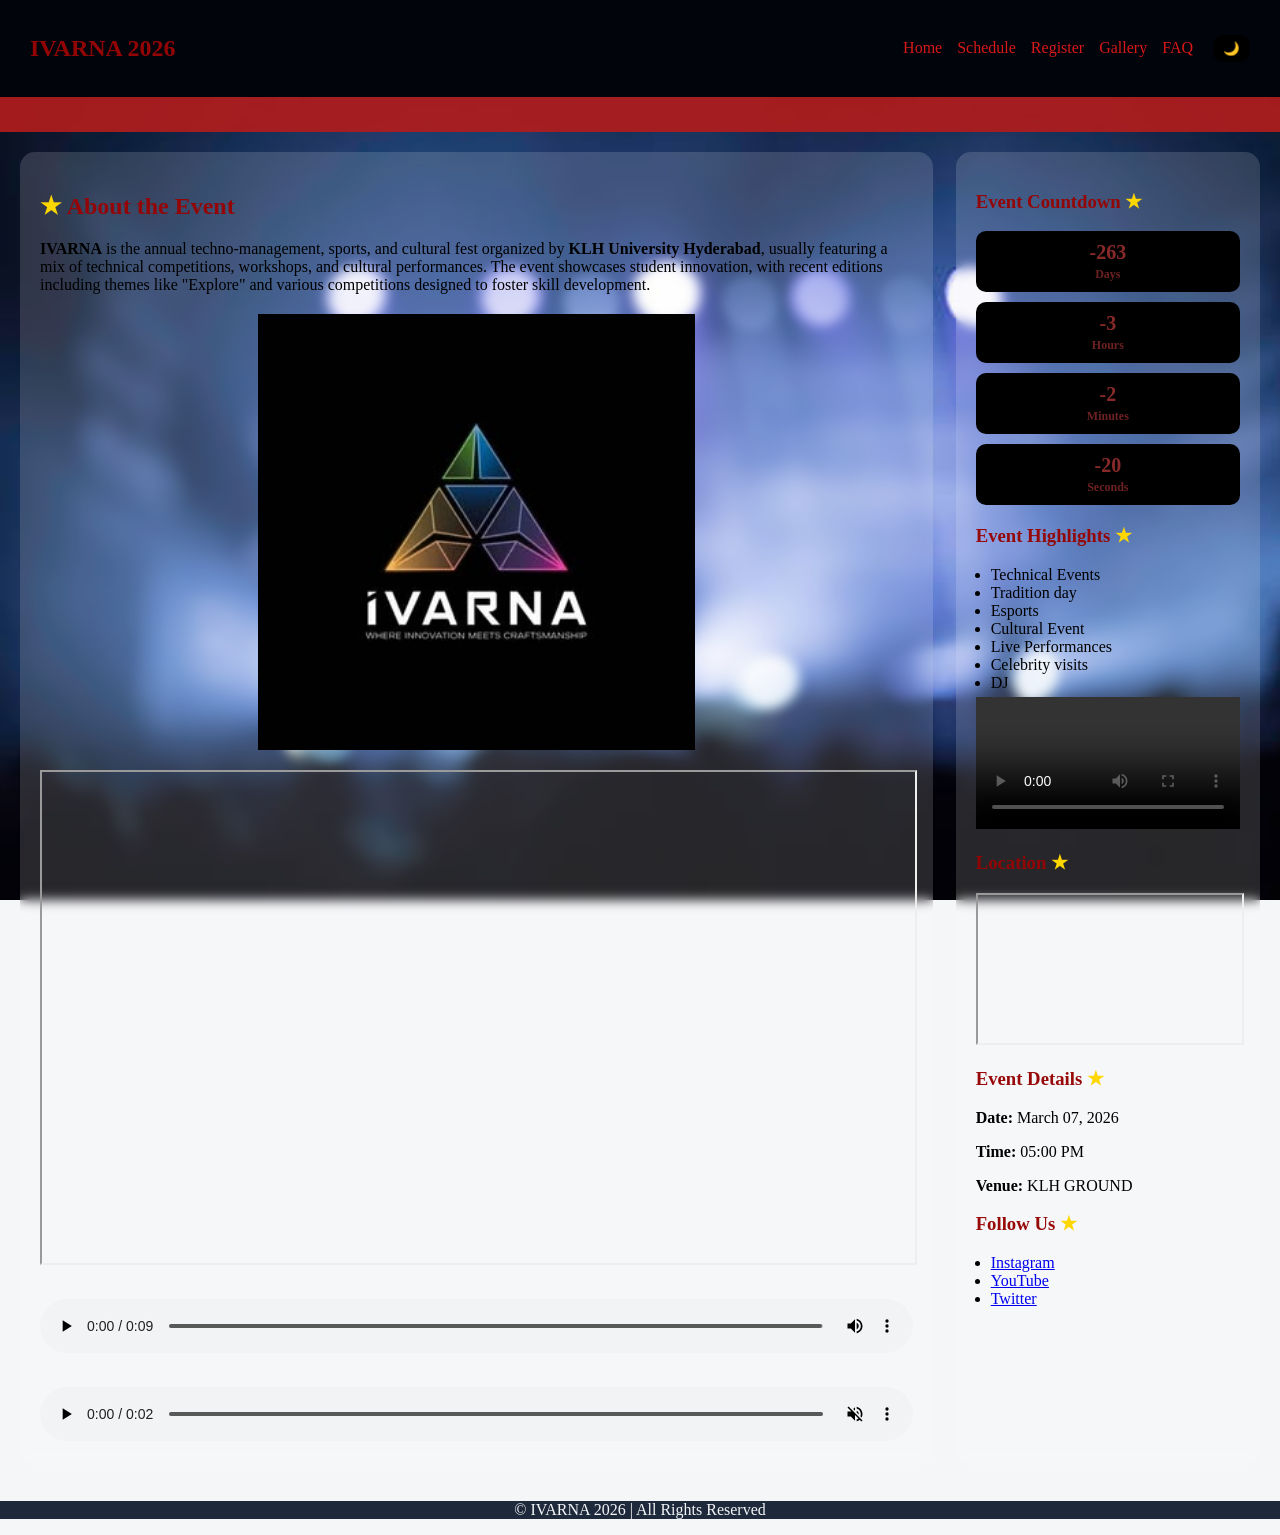
==== index.html @ 6f8e162c "Rename Project2.html to index.html" ====
<!DOCTYPE html>
<html lang="en">
<head>
<meta charset="UTF-8">
<meta name="viewport" content="width=device-width, initial-scale=1.0">
<title>KLH EVENT</title>

<link rel="stylesheet" href="styles.css">

</head>

<body>

<header>
    <nav>
        <h1 onclick="scrollTopPage()" style="cursor:pointer;">IVARNA 2026</h1>
        <ul>
            <li><a href="Project2.html">Home</a></li>
            <li><a href="schedule.html">Schedule</a></li>
            <li><a href="register.html">Register</a></li>
            <li><a href="gallery.html">Gallery</a></li>
            <li><a href="faq.html">FAQ</a></li>
        </ul>
        <button class="btn" id="themeBtn" onclick="toggleTheme()">🌙</button>
    </nav>
</header>

<div class="announcement">
    <span>⚡️ Register Now! Limited seats available – Event starts soon. The countdown is ticking! ⚡️</span>
</div>

<main>

    <!-- event info -->
    <section id="about">
        <h2>About the Event</h2>
        <article>
            <p>
                <b>IVARNA</b> is the annual techno-management, sports, and cultural fest organized by <b>KLH University Hyderabad</b>, usually featuring a mix of technical competitions, workshops, and cultural performances. The event showcases student innovation, with recent editions including themes like "Explore" and various competitions designed to foster skill development. 
            </p>
            
            <!-- image -->
            <a href="https://www.instagram.com/ivarna_klh/" target="_blank">
                <img src = "images/ivarna_13_11zon.jpg"
                 alt="Event Banner"
                 width="50%">
            </a>

            <!-- iframe  -->
            <iframe class="iframe"
                src="https://www.youtube.com/embed/Tq7ec_yGWYk"
                allowfullscreen>
            </iframe>
        </article>

        <!-- audio1 -->
        <audio controls>
        <source src="audio/Rick-Roll-Sound-Effect.mp3" type="audio/mpeg">
        </audio>

        <!-- audio2 -->
        <audio controls muted>
        <source src="audio/fahhhhh.mp3" type="audio/mpeg">
        </audio>

    </section>

    <!-- aside  -->
    <aside>
        <h3>Event Countdown</h3>
        <div id="countdown">
            <div class="time-box">
                <span id="days">0</span>
                <small>Days</small>
            </div>
            <div class="time-box">
                <span id="hours">0</span>
                <small>Hours</small>
            </div>
            <div class="time-box">
                <span id="minutes">0</span>
                <small>Minutes</small>
            </div>
            <div class="time-box">
                <span id="seconds">0</span>
                <small>Seconds</small>
            </div>
        </div>
        
        <h3>Event Highlights</h3>
        <ul>
            <li>Technical Events</li>
            <li>Tradition day</li>
            <li>Esports</li>
            <li>Cultural Event</li>
            <li>Live Performances</li>
            <li>Celebrity visits</li>
            <li>DJ</li>
            
        </ul>

        <!-- video -->
        <video controls>
        <source src="videos/Video-566.mp4" type="video/mp4">
        </video>

        <h3>Location</h3>
        <iframe class="iframe" src="https://www.google.com/maps/embed?pb=!1m18!1m12!1m3!1d487463.66482034395!2d77.73025738906252!3d17.3488156!2m3!1f0!2f0!3f0!3m2!1i1024!2i768!4f13.1!3m3!1m2!1s0x3bcb959fee5b3bad%3A0x294b001a89bbce8f!2sKL%20University%20Aziz%20Nagar%20Hyderabad!5e0!3m2!1sen!2sin!4v1771650653715!5m2!1sen!2sin" allowfullscreen="" loading="lazy" referrerpolicy="no-referrer-when-downgrade"></iframe>

        <h3>Event Details</h3>
        <p><b>Date:</b> March 07, 2026</p>
        <p><b>Time:</b> 05:00 PM</p>
        <p><b>Venue:</b> KLH GROUND</p>

        <h3>Follow Us</h3>
        <ul>
        <li><a href="https://www.instagram.com/ivarna_klh/" target="_blank">Instagram</a></li>
        <li><a href="https://www.youtube.com/channel/UCE55ePd6uS-lSGDaKitf4Ig" target="_blank">YouTube</a></li>
        <li><a href="https://x.com/klhuniversity" target="_blank">Twitter</a></li>
        </ul>

    </aside>

</main>

<div id="modal">
    <div id="modalContent">
        <h2>Registration Successful 🎉</h2>
        <p id="modalText"></p>
    <button onclick="closeModal()">Close</button>
    </div>
</div>

<button id="topBtn" onclick="scrollTopPage()">⬆️</button>

<footer>
    <p> &copy; IVARNA 2026  | All Rights Reserved</p>
</footer>

<script src="project.js"></script>

</body>
</html>
---- styles.css ----
/* theme variables */

:root {
    --bg-color: rgb(244, 246, 248);
    --card-bg: rgb(133, 129, 199);
    --primary: rgb(30, 64, 175);
    --accent: rgba(150, 5, 5, 0.98);
    --text-color: black;
    --border-color: rgb(30,41,59);
    --card-bg-translucent: rgba(255,255,255,0.15);
}

/* dark mode */

body.dark {
    --bg-color: rgb(15, 23, 42);
    --card-bg: rgb(30, 41, 59);
    --text-color: rgb(216, 216, 216);
    --border-color: rgb(96, 106, 197);
    --card-bg-translucent: rgba(30,41,59,0.35);
}

body.dark button{
    background-color: aliceblue;
    color: black;
}

body.dark #schedule{
    --text-color: black;
    --card-bg-translucent: rgba(30, 41, 59, 0.15);
}

body.dark #schedule table,
body.dark #schedule th,
body.dark #schedule td{
    color: black;
}

/* global styles */

body {
    font-family: "Times New Roman", Arial, sans-serif;
    font-size: medium;
    background-color: var(--bg-color);
    background-image: url("images/image.png");
    background-size: cover;
    background-position: center;
    background-attachment: fixed;
    background-repeat: no-repeat;
    color: var(--text-color);
    margin: 0;
    transition: background-color 0.5s, color 0.5s;
}

h1, h2, h3 {
    color: var(--accent);
}

h1{
    text-align:center;
    margin-top:20px;
}

/* header & navbar */

header {
    background: rgb(2, 4, 12);
    padding: 15px 30px;
    position: sticky;
    top: 0;
    z-index: 1000;
}

nav {
    display: flex;
    justify-content: space-between;
    align-items: center;
}

nav ul {
    display: flex;
    list-style: none;
    gap: 15px;
    margin-left: auto;
    margin-right: 20px;
}

nav a {
    color: rgb(217, 24, 24);
    text-decoration: none;
    transition: color 0.3s;
}

nav a:hover {
    color: white;
}

/* main layout */

main {
    display: grid;
    grid-template-columns: 3fr 1fr;
    grid-template-areas:
        "about aside";
    gap: calc(10px + 1vw);
    padding: 20px;
}

section, aside {
    background: var(--card-bg-translucent);
    backdrop-filter: blur(6px);
    padding: 20px;
    border-radius: 15px;
    animation: fadeIn 1s ease-in;
}

#about{
    grid-area: about;
}

aside{
    grid-area: aside;
}

aside ul{
    margin: 0;
    padding-left: 15px;
}

/* pseudo elements */

section h2::before {
    content: "★ ";
    color: gold;
}

aside h3::after {
    content: " ★";
    color: gold;
}

/* table */

caption{
    font-weight: bolder;
}

table {
    width: 100%;
    border-collapse: collapse;
    margin: 0 auto;
    background: var(--card-bg-translucent);
    backdrop-filter: blur(6px);
    border-radius: 15px;
}

th, td {
    border: 2px solid ;
    padding: 10px;
    text-align: center;
    
}

tr:hover {
    background-color: rgba(5, 40, 198, 0.394);
}

/* form */

.register form {
    display: flex;
    flex-direction: column;
    gap: 12px;
    max-width: 400px;
    margin: 0 auto;
    background: var(--card-bg-translucent);
    backdrop-filter: blur(6px);
    padding: 20px;
    border-radius: 12px;
    
}

.fieldset legend {
    padding: 0 8px;
    font-weight: bold;
    color: var(--text-color);
}

.radio-option,.checkbox-option {
    display: flex;
    align-items: center;
    gap: 8px; 
}

input, select {
    width: 100%;
    padding: 8px;
    margin-top: 5px;
    box-sizing: border-box;
}

.register label{
    color: var(--text-color);
}

/* input states */

input[type="submit"] {
    background: var(--primary);
    color: white;
    border: none;
    padding: 10px;
    transition: transform 0.3s, background 0.3s;
    border-radius: 20px;
}

input[type="submit"]:hover {
    transform: scale(1.05);
    background: rgb(29, 78, 216);
}

input:focus {
    outline: 2px solid var(--primary);
}

input:checked {
    accent-color: green;
}

input[type="radio"]:focus,
input[type="checkbox"]:focus {
    outline: none;
    box-shadow: none;
}

/* button */

button{
    background-color: rgb(0, 0, 0);
    border-radius: 10px;
    border:none;
    color:white;
    padding:6px 10px;
    cursor:pointer;
}

/* media */

img {
    display: block;
    margin: auto;
    margin-bottom: 20px;
    margin-top: 20px;
}

video {
    margin-top: 5px;
    width: 100%;
    max-height: 400px;
}

audio {
    width: 100%;
    margin-top: 30px;
}

.iframe{
    position: relative;
    width: 100%;
    aspect-ratio: 16 / 9;
}

img, video, iframe {
    transition: transform 0.3s ease;
    max-width: 100%;
    height: auto;
}

img:hover {
    transform: scale(1.02);
}

/* announcement */

.announcement{
    width:100%;
    overflow:hidden;
    background:rgba(175, 29, 29, 0.925);
    color:white;
    font-weight:bold;
    padding:8px 0;
    position:relative;
}

.announcement span{
    display:inline-block;
    padding-left:100%;
    white-space:nowrap;
    animation: marqueeMove 12s linear infinite;
}

/* interactive elements */

#countdown{
    display:flex;
    justify-content:space-between;
    gap:10px;
    margin-bottom:20px;
    flex-wrap: wrap;
}

.time-box{
    flex:1 1 120px;
    background:black;
    color:rgba(140, 43, 43, 0.98);
    padding:10px;
    border-radius:10px;
    text-align:center;
    font-weight:bold;
}

.time-box span{
    font-size:20px;
    display:block;
}

.time-box small{
    font-size:12px;
    opacity:0.8;
}

#topBtn{
    position:fixed;
    bottom:20px;
    right:20px;
    padding:10px;
    font-size:18px;
    display:none;
    cursor:pointer;
}

#modal{
    position:fixed;
    top:0;
    left:0;
    width:100%;
    height:100%;
    background:rgba(0,0,0,0.6);
    display:none;
    justify-content:center;
    align-items:center;
}

#modalContent{
    background:white;
    padding:20px;
    border-radius:10px;
    text-align:center;
}

/* schedule page */

#schedule{
    margin: auto;
    background: rgba(255,255,255,0.15);
    max-width: 10000px;
}

/* gallery page */

.gallery{
    display:grid;
    grid-template-columns:repeat(auto-fit,minmax(200px,1fr));
    gap:15px;
    padding:20px;
}

.gallery img,
.gallery video{
    width:100%;
    border-radius:10px;
}

.gallery img:hover,
.gallery video:hover{
    transform:scale(1.05);
    transition:transform 0.3s ease;
}

/* faq page */

.faq-page{
    padding:0;
}

.faq-page{
    min-height:100vh;
    display:flex;
    flex-direction:column;
}

.faq-page footer{
    margin-top:auto;
}

.faq-page details{
    max-width:700px;
    margin:15px auto;
    background: var(--card-bg-translucent);
    backdrop-filter: blur(6px);
    padding:10px 15px;
    border-radius:10px;
}

.faq-page details:hover{
    transform:translateY(-2px);
}

/* footer */

footer{
    text-align: center;
    background-color: rgb(30, 41, 59);
    color: rgb(243, 246, 248);
}

/* animations */

@keyframes fadeIn {
    from { opacity: 0; transform: translateY(5px); }
    to { opacity: 1; transform: translateY(0); }
}

@keyframes marqueeMove{
    0%{ transform: translateX(0); }
    100%{ transform: translateX(-100%); }
}

/* media queries */

@media (max-width: 750px) {

    main {
        grid-template-columns: 1fr;
        grid-template-areas:
            "about"
            "aside";
    }

    .register form{
        margin: 0 auto;
        width: 100%;
        max-width: 400px;
    }

    nav ul {
        flex-direction: column;
        align-items: center;
        gap: 10px;
    }

    aside iframe {
        width: 100%;
        height: auto;
    }

    #countdown{
        justify-content:center;
    }
}
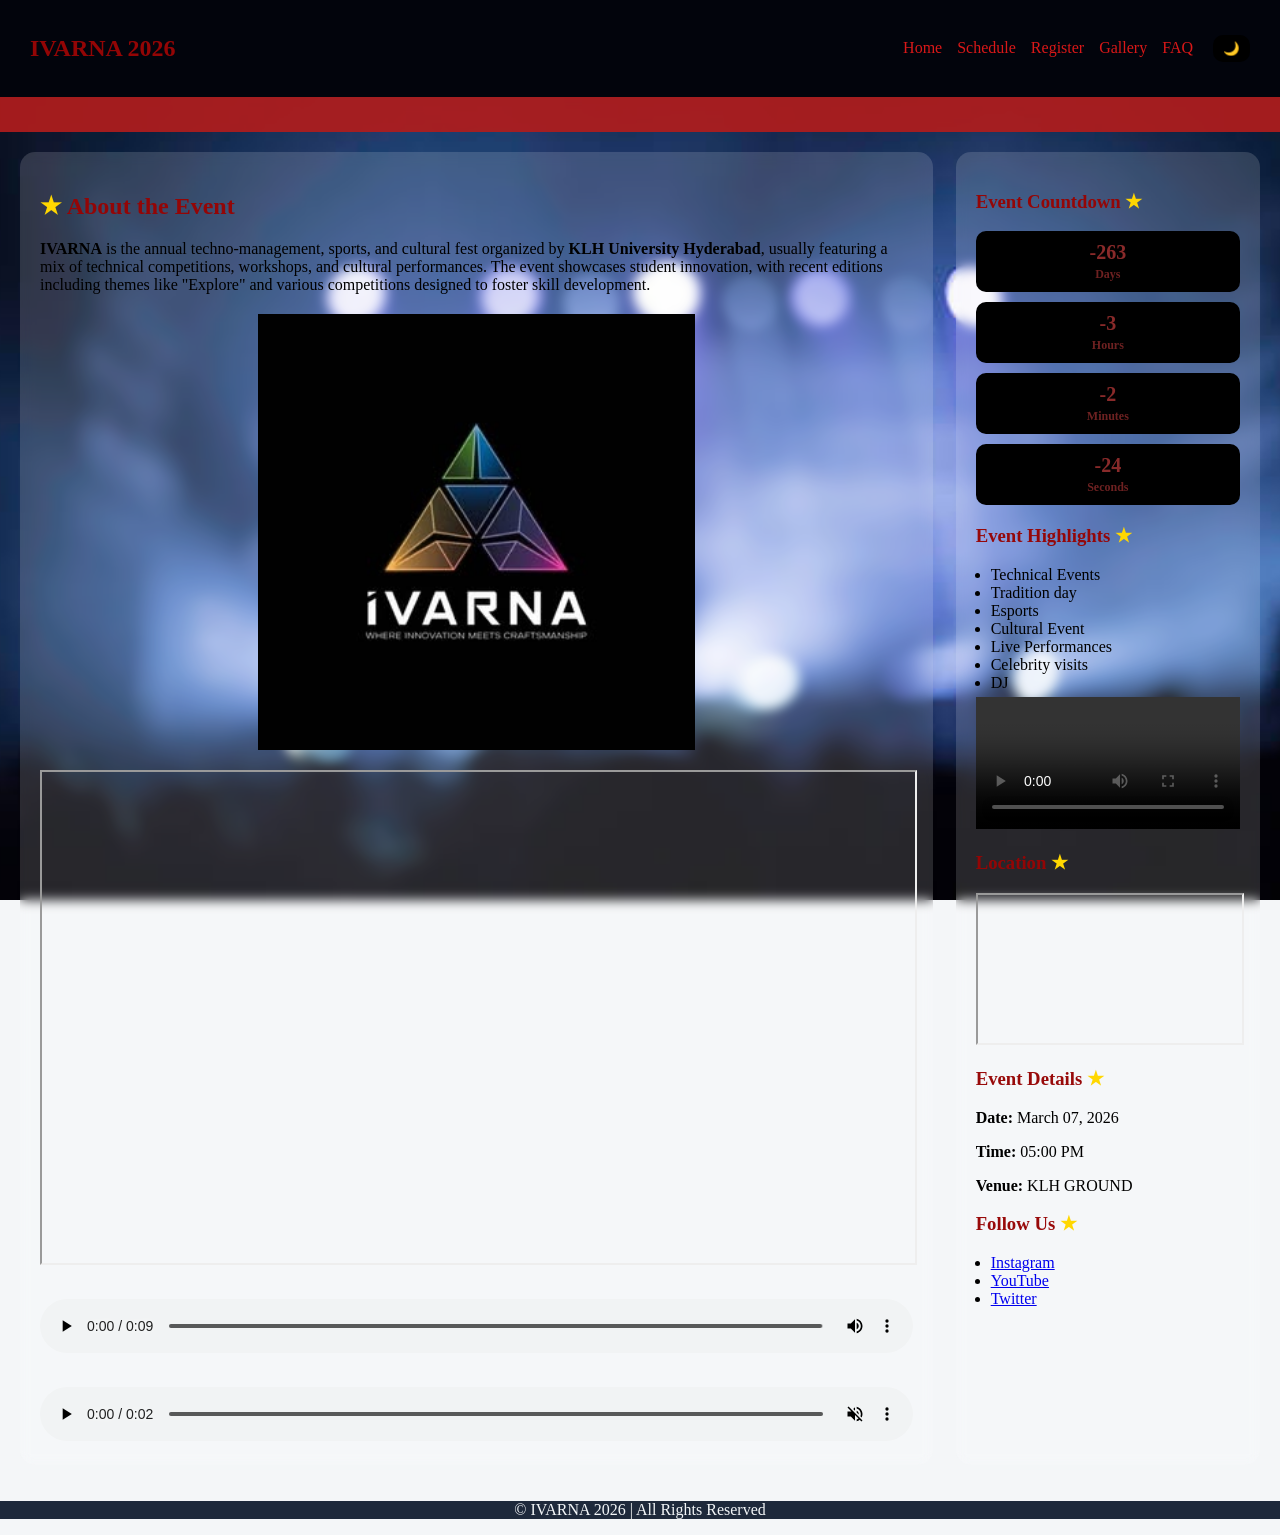
==== commit 2d25a605: "Update index.html" ====
--- a/index.html
+++ b/index.html
@@ -15,7 +15,7 @@
     <nav>
         <h1 onclick="scrollTopPage()" style="cursor:pointer;">IVARNA 2026</h1>
         <ul>
-            <li><a href="Project2.html">Home</a></li>
+            <li><a href="index.html">Home</a></li>
             <li><a href="schedule.html">Schedule</a></li>
             <li><a href="register.html">Register</a></li>
             <li><a href="gallery.html">Gallery</a></li>
